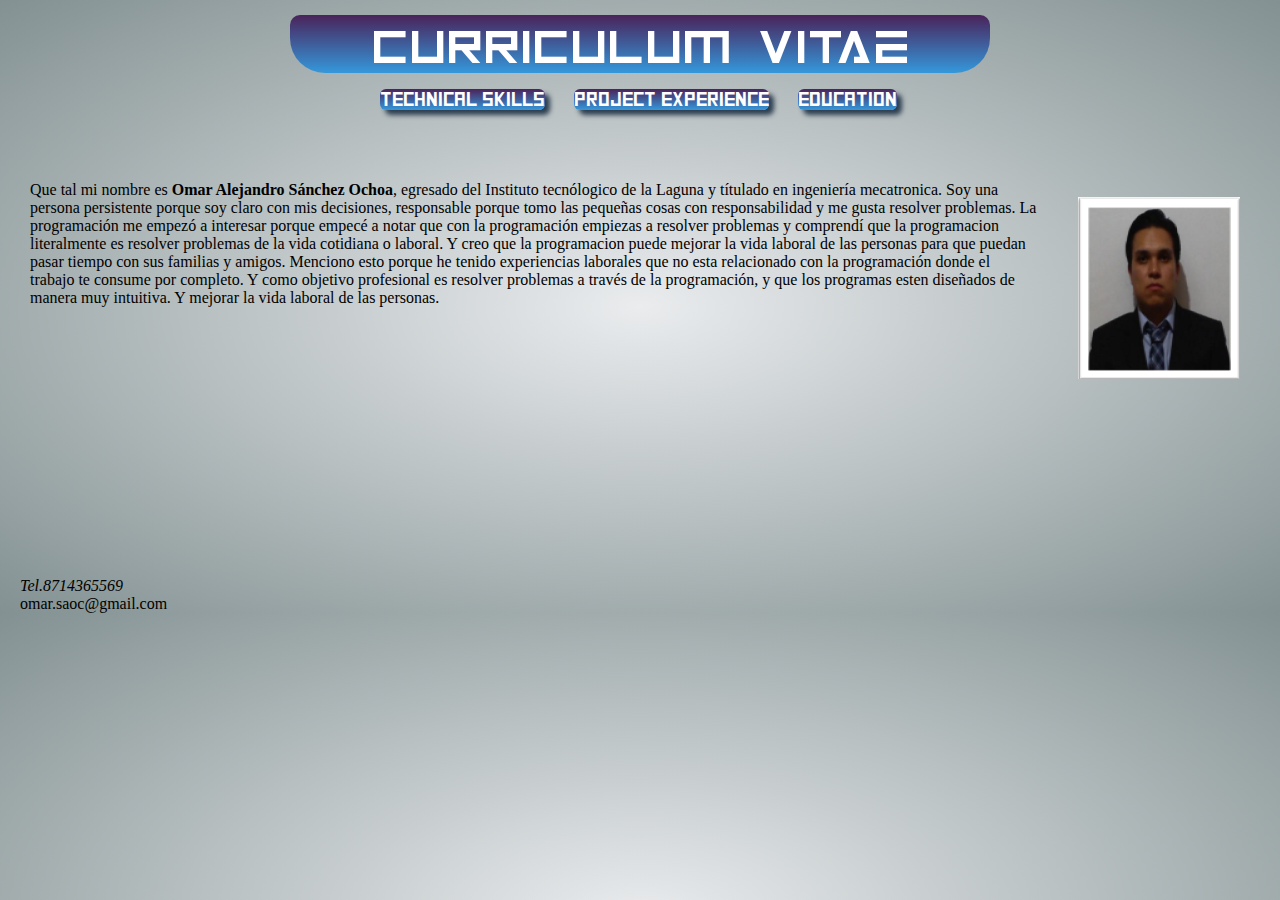
==== index.html @ 62b5c56b "enmaquetado de pagina v1" ====
<!DOCTYPE html>
<html>

<head>
    <meta charset="utf-8" />
    <meta name="viewport" content="width=device-width, initial-scale=1.0">
    <meta http-equiv="X-UA-Compatible" content="ie=edge">
    <title>Curriculum Vitae</title>
    <link href="style.css" rel="stylesheet">
    <style>
        @font-face {
            font-family: 'futurista';
            src: url('Android 101.ttf');
        }
        
        @font-face {
            font-family: 'cuadrado';
            src: url('Square.ttf');
        }
        
        #cabezera {
            text-align: center;
            background: -moz-linear-gradient(top, #4A235A, #3498DB);
            background: -webkit-linear-gradient(top, #4A235A, #3498DB);
            width: 700px;
            margin: 15px auto;
            border-radius: 10px 10px 35px 35px;
        }
        
        #titulo {
            font: 50px 'futurista';
            color: #FFF;
        }
        
        #description li {
            display: inline;
            background: -moz-linear-gradient(top, #4A235A, #3498DB);
            background: -webkit-linear-gradient(top, #4A235A, #3498DB);
            border-radius: 6px;
            margin-right: 25px;
            color: #FFF;
            font: 20px 'cuadrado';
            box-shadow: #2C3E50 5px 5px 5px;
        }
        
        #portada {
            float: right;
        }
        
        #description {
            text-align: center;
            margin-top: 10px;
        }
        
        #pie_de_pagina {
            clear: both;
            margin: 270px 0px 0px 20px;
        }
        
        body {
            background: -moz-radial-gradient(center, ellipse, #EAECEE, #839192);
            background: -webkit-radial-gradient(center, ellipse, #EAECEE, #839192);
        }
        
        section {
            margin-top: 70px;
        }
        
        section article {
            padding-left: 30px;
        }
    </style>
</head>

<body>
    <header id="cabezera">
        <span id="titulo">Curriculum Vitae</span>
    </header>
    <nav id="description">
        <ul>
            <li>Technical Skills</li>
            <li>Project Experience</li>
            <li>Education</li>
        </ul>
    </nav>
    <section>
        <figure id="portada">
            <img src="imgs/Mi_foto.png" id="foto">
        </figure>
        <article>
            <p>Que tal mi nombre es <strong>Omar Alejandro Sánchez Ochoa</strong>, egresado del Instituto tecnólogico de la Laguna y títulado en ingeniería mecatronica. Soy una persona persistente porque soy claro con mis decisiones, responsable porque tomo
                las pequeñas cosas con responsabilidad y me gusta resolver problemas. La programación me empezó a interesar porque empecé a notar que con la programación empiezas a resolver problemas y comprendí que la programacion literalmente es resolver
                problemas de la vida cotidiana o laboral. Y creo que la programacion puede mejorar la vida laboral de las personas para que puedan pasar tiempo con sus familias y amigos. Menciono esto porque he tenido experiencias laborales que no esta
                relacionado con la programación donde el trabajo te consume por completo. Y como objetivo profesional es resolver problemas a través de la programación, y que los programas esten diseñados de manera muy intuitiva. Y mejorar la vida laboral
                de las personas.
            </p>
        </article>

    </section>
    <footer id="pie_de_pagina">
        <address>Tel.8714365569</address>
        <p>omar.saoc@gmail.com</p>
    </footer>

</body>

</html>
---- style.css ----
html,
body,
h1,
h2,
h3,
h4,
h5,
h6,
p,
ol,
ul,
li,
pre,
code,
address,
variable,
form,
fieldset,
blockquote {
    padding: 0;
    margin: 0;
    font-size: 100%;
    font-weight: normal;
}

table {
    border-collapse: collapse;
    border-spacing: 0;
}

td,
th,
caption {
    font-weight: normal;
    text-align: left;
}

img,
fieldset {
    border: 0;
}

ol {
    padding-left: 1.4em;
    list-style: decimal;
}

ul {
    padding-left: 1.4em;
    list-style: square;
}

q:before,
q:after {
    content: '';
}
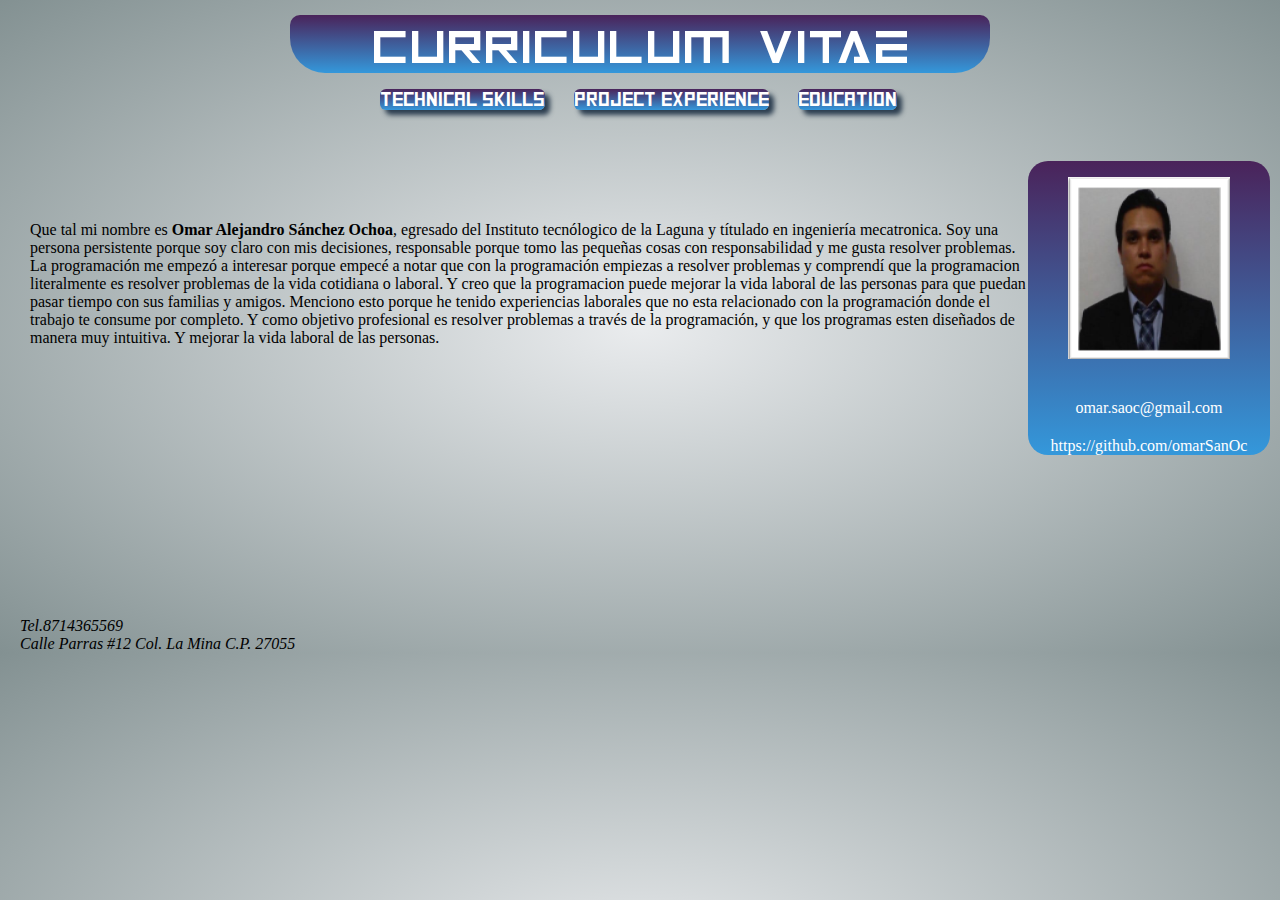
==== commit 68f4d1f3: "enmaquetado de pagina v2" ====
--- a/index.html
+++ b/index.html
@@ -43,10 +43,6 @@
             box-shadow: #2C3E50 5px 5px 5px;
         }
         
-        #portada {
-            float: right;
-        }
-        
         #description {
             text-align: center;
             margin-top: 10px;
@@ -55,6 +51,21 @@
         #pie_de_pagina {
             clear: both;
             margin: 270px 0px 0px 20px;
+        }
+        
+        #barralateral {
+            float: right;
+            text-align: center;
+            background: -moz-linear-gradient(top, #4A235A, #3498DB);
+            background: -webkit-linear-gradient(top, #4A235A, #3498DB);
+            margin-top: 50px;
+            margin-right: 10px;
+            border-radius: 20px;
+        }
+        
+        #barralateral blockquote {
+            padding-top: 20px;
+            color: #FFF;
         }
         
         body {
@@ -68,6 +79,7 @@
         
         section article {
             padding-left: 30px;
+            padding-top: 40px;
         }
     </style>
 </head>
@@ -83,10 +95,14 @@
             <li>Education</li>
         </ul>
     </nav>
-    <section>
-        <figure id="portada">
+    <aside id="barralateral">
+        <figure>
             <img src="imgs/Mi_foto.png" id="foto">
         </figure>
+        <blockquote>omar.saoc@gmail.com</blockquote>
+        <blockquote>https://github.com/omarSanOc</blockquote>
+    </aside>
+    <section>
         <article>
             <p>Que tal mi nombre es <strong>Omar Alejandro Sánchez Ochoa</strong>, egresado del Instituto tecnólogico de la Laguna y títulado en ingeniería mecatronica. Soy una persona persistente porque soy claro con mis decisiones, responsable porque tomo
                 las pequeñas cosas con responsabilidad y me gusta resolver problemas. La programación me empezó a interesar porque empecé a notar que con la programación empiezas a resolver problemas y comprendí que la programacion literalmente es resolver
@@ -95,13 +111,11 @@
                 de las personas.
             </p>
         </article>
-
     </section>
     <footer id="pie_de_pagina">
         <address>Tel.8714365569</address>
-        <p>omar.saoc@gmail.com</p>
+        <address>Calle Parras #12 Col. La Mina C.P. 27055</address>
     </footer>
-
 </body>
 
 </html>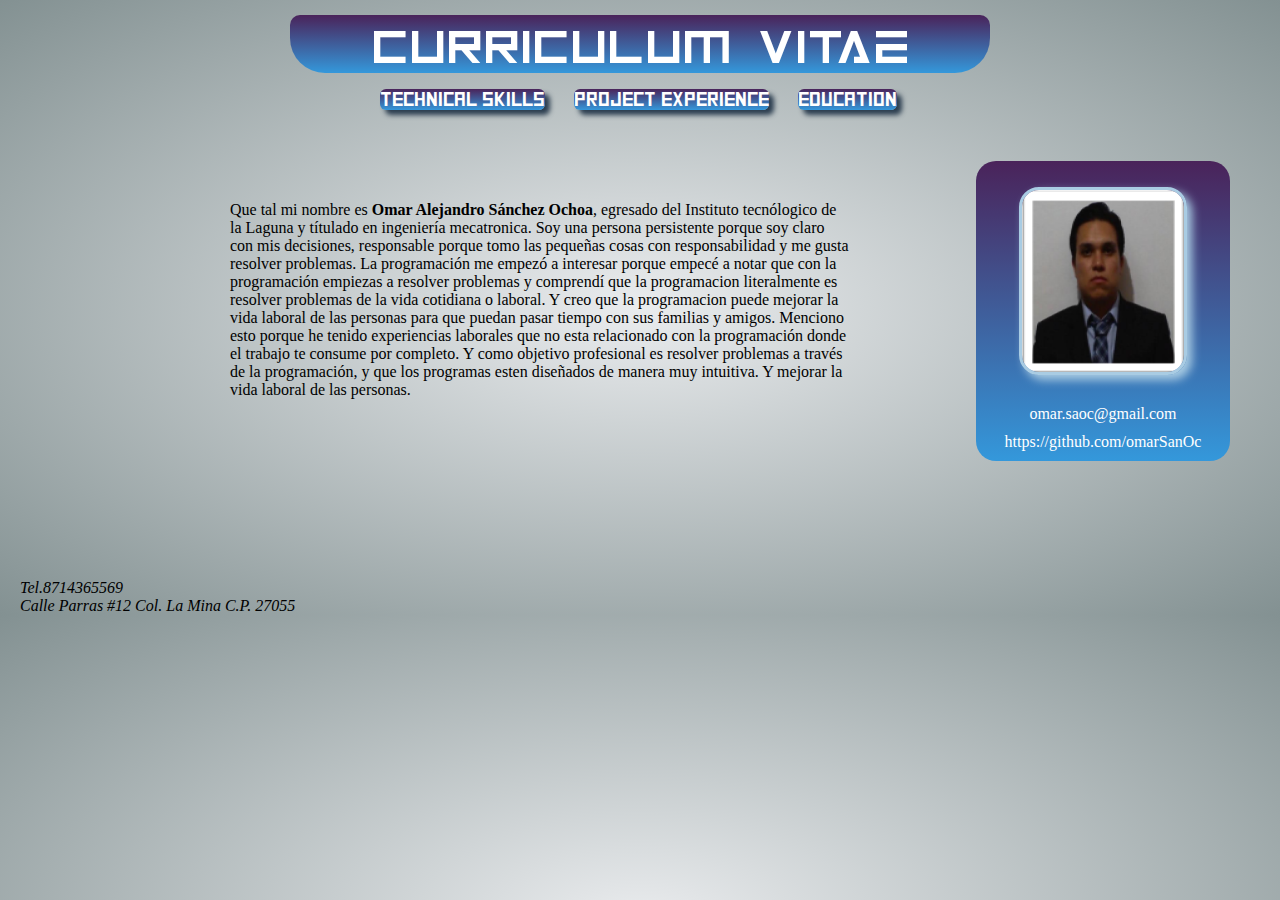
==== commit 94813567: "enmaquetado de pagina v3" ====
--- a/index.html
+++ b/index.html
@@ -50,7 +50,7 @@
         
         #pie_de_pagina {
             clear: both;
-            margin: 270px 0px 0px 20px;
+            margin: 150px 0px 0px 20px;
         }
         
         #barralateral {
@@ -59,12 +59,15 @@
             background: -moz-linear-gradient(top, #4A235A, #3498DB);
             background: -webkit-linear-gradient(top, #4A235A, #3498DB);
             margin-top: 50px;
-            margin-right: 10px;
+            margin-right: 50px;
             border-radius: 20px;
+            padding-bottom: 10px;
+            padding-left: 3px;
+            padding-right: 3px;
         }
         
         #barralateral blockquote {
-            padding-top: 20px;
+            padding-top: 10px;
             color: #FFF;
         }
         
@@ -74,12 +77,28 @@
         }
         
         section {
-            margin-top: 70px;
+            margin-top: 60px;
+            margin-right: 400px;
+            margin-left: 200px;
+            background: -moz-linear-gradient(bottom, #FCF3CF, #FDFEFE);
+            border-radius: 20px;
         }
         
         section article {
             padding-left: 30px;
-            padding-top: 40px;
+            padding-top: 30px;
+            padding-bottom: 30px;
+            padding-right: 30px;
+        }
+        
+        figure {
+            padding-top: 10px;
+        }
+        
+        figure img {
+            border: solid #A9CCE3 3px;
+            border-radius: 20px;
+            box-shadow: #A9CCE3 5px 5px 10px;
         }
     </style>
 </head>
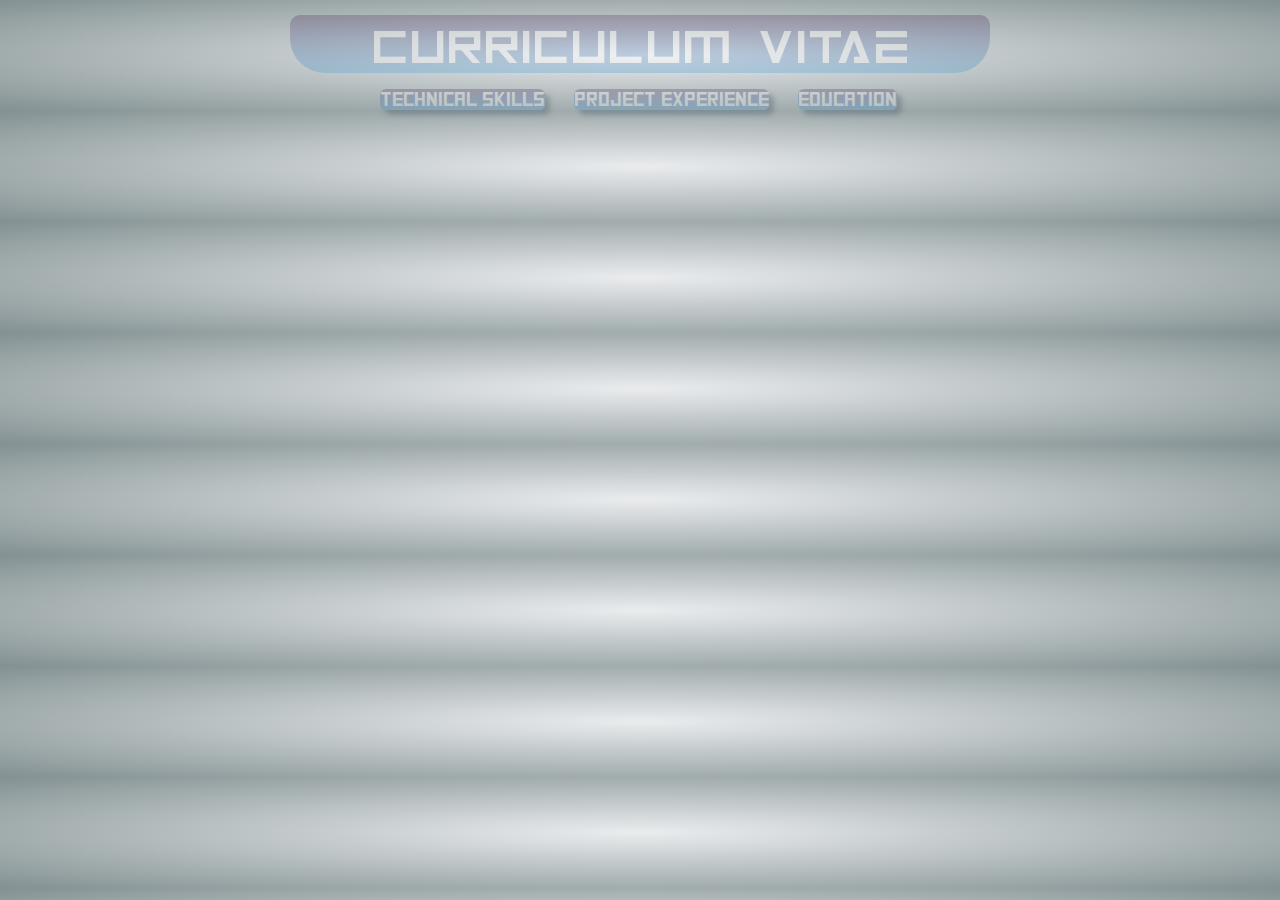
==== commit aec65143: "implementacion de Jquery v1" ====
--- a/index.html
+++ b/index.html
@@ -101,6 +101,25 @@
             box-shadow: #A9CCE3 5px 5px 10px;
         }
     </style>
+    <script src="Jquery/jquery-3.3.1.js"></script>
+    <script>
+        $(document).ready(function() {
+            $("#cabezera").hide();
+            $("#description").hide();
+            $("#articulo").hide();
+            $("#barralateral").hide();
+            $("#pie_de_pagina").hide();
+
+            $("#cabezera").fadeIn(2000);
+            $("#description").fadeIn(2000, function() {
+                $("#articulo").fadeIn(2000, function() {
+                    $("#barralateral").fadeIn(2000, function() {
+                        $("#pie_de_pagina").fadeIn(2000);
+                    });
+                });
+            });
+        });
+    </script>
 </head>
 
 <body>
@@ -121,7 +140,7 @@
         <blockquote>omar.saoc@gmail.com</blockquote>
         <blockquote>https://github.com/omarSanOc</blockquote>
     </aside>
-    <section>
+    <section id="articulo">
         <article>
             <p>Que tal mi nombre es <strong>Omar Alejandro Sánchez Ochoa</strong>, egresado del Instituto tecnólogico de la Laguna y títulado en ingeniería mecatronica. Soy una persona persistente porque soy claro con mis decisiones, responsable porque tomo
                 las pequeñas cosas con responsabilidad y me gusta resolver problemas. La programación me empezó a interesar porque empecé a notar que con la programación empiezas a resolver problemas y comprendí que la programacion literalmente es resolver
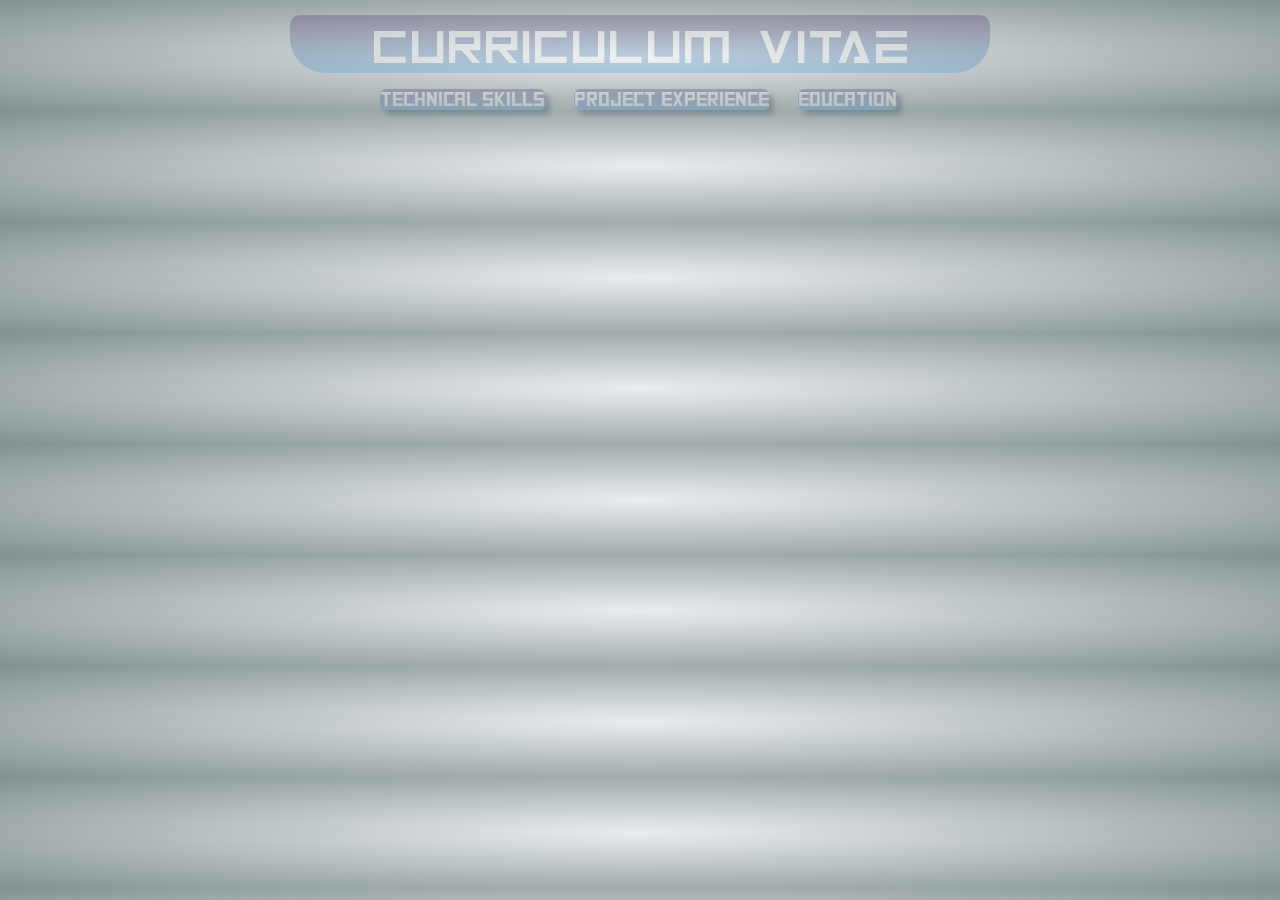
==== commit eb6e8f3a: "hogar v1" ====
--- a/index.html
+++ b/index.html
@@ -152,7 +152,7 @@
     </section>
     <footer id="pie_de_pagina">
         <address>Tel.8714365569</address>
-        <address>Calle Parras #12 Col. La Mina C.P. 27055</address>
+        <address id="address">Calle Parras #12 Col. La Mina C.P. 27055</address>
     </footer>
 </body>
 
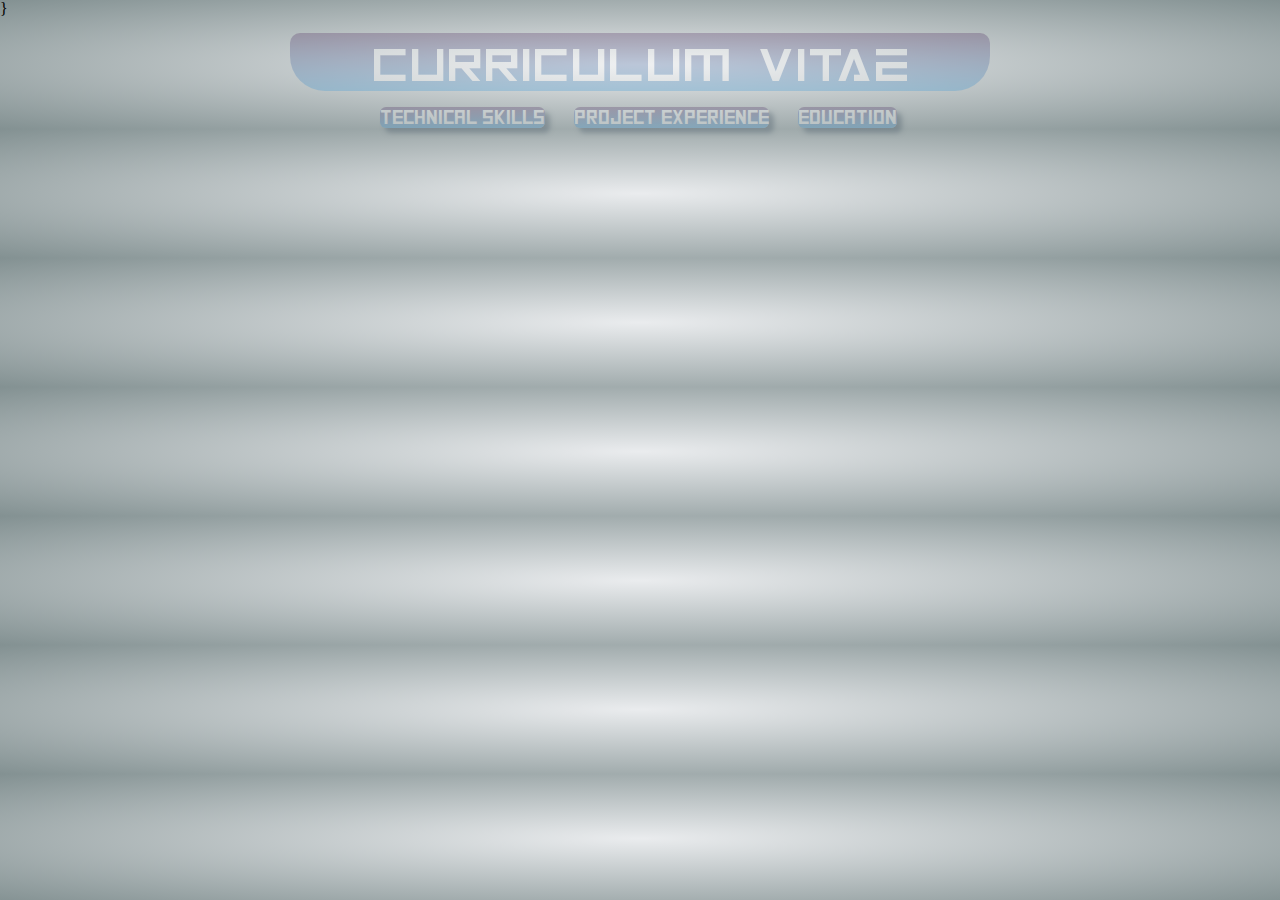
==== commit 87f1e2a5: "hogar v2" ====
--- a/index.html
+++ b/index.html
@@ -6,7 +6,9 @@
     <meta name="viewport" content="width=device-width, initial-scale=1.0">
     <meta http-equiv="X-UA-Compatible" content="ie=edge">
     <title>Curriculum Vitae</title>
+
     <link href="style.css" rel="stylesheet">
+    <link href="Jquery/fancybox/jquery.fancybox-1.3.4.css" rel="stylesheet">
     <style>
         @font-face {
             font-family: 'futurista';
@@ -50,7 +52,7 @@
         
         #pie_de_pagina {
             clear: both;
-            margin: 150px 0px 0px 20px;
+            margin: 130px 0px 0px 20px;
         }
         
         #barralateral {
@@ -100,8 +102,10 @@
             border-radius: 20px;
             box-shadow: #A9CCE3 5px 5px 10px;
         }
-    </style>
-    <script src="Jquery/jquery-3.3.1.js"></script>
+    </style>}
+
+    <script src="Jquery/jquery-1.6.3.min.js"></script>
+    <script src="Jquery/fancybox/jquery.fancybox-1.3.4.js"></script>
     <script>
         $(document).ready(function() {
             $("#cabezera").hide();
@@ -117,6 +121,12 @@
                         $("#pie_de_pagina").fadeIn(2000);
                     });
                 });
+            });
+
+            $(".iframe").fancybox({
+                width: 700,
+                height: 800,
+                titleposition: "outside"
             });
         });
     </script>
@@ -152,7 +162,7 @@
     </section>
     <footer id="pie_de_pagina">
         <address>Tel.8714365569</address>
-        <address id="address">Calle Parras #12 Col. La Mina C.P. 27055</address>
+        <address><a href="hogar.html" title="Dirección" class="iframe">Calle Parras #12 Col. La Mina C.P. 27055</a></address>
     </footer>
 </body>
 
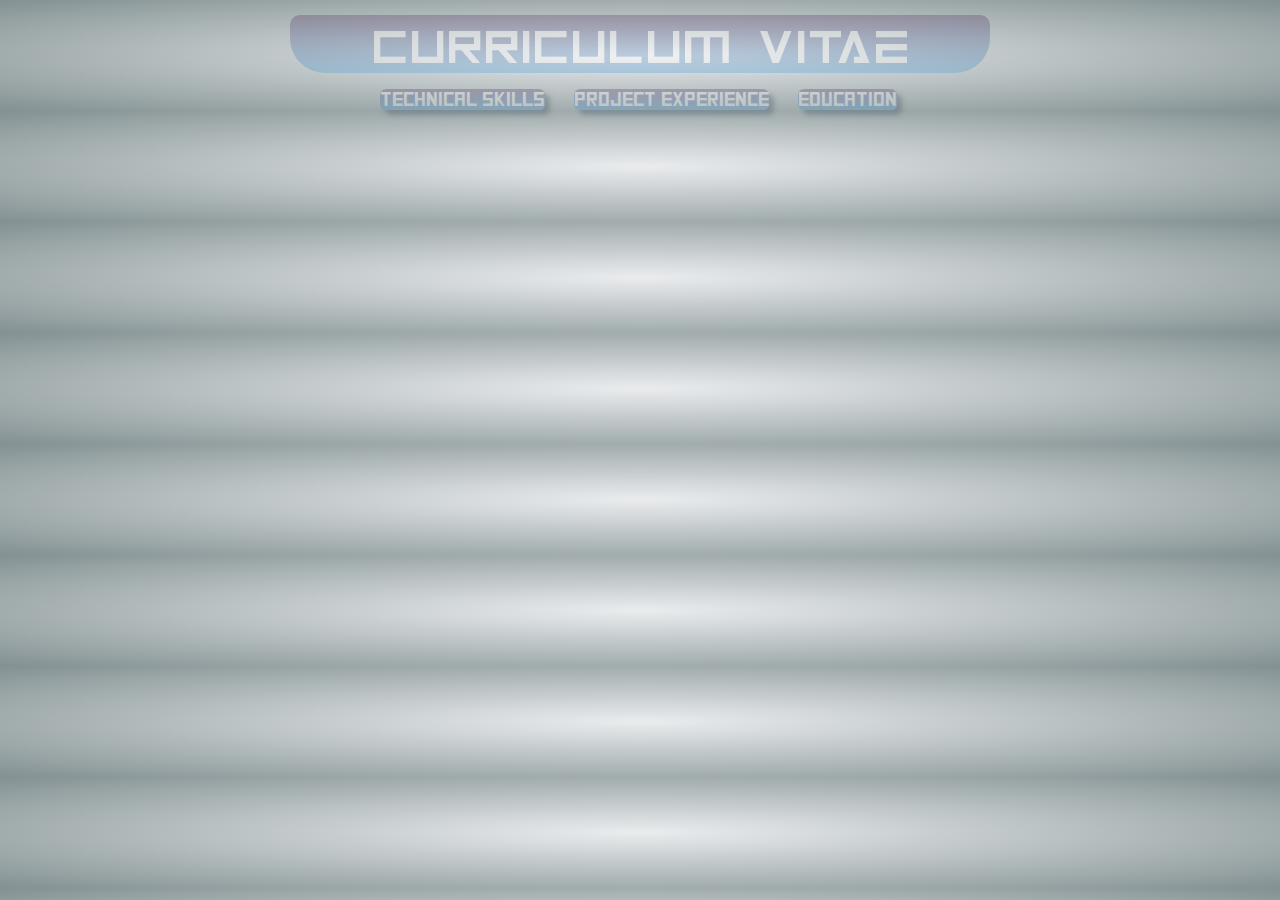
==== commit bace2618: "hogar v3" ====
--- a/index.html
+++ b/index.html
@@ -102,7 +102,7 @@
             border-radius: 20px;
             box-shadow: #A9CCE3 5px 5px 10px;
         }
-    </style>}
+    </style>
 
     <script src="Jquery/jquery-1.6.3.min.js"></script>
     <script src="Jquery/fancybox/jquery.fancybox-1.3.4.js"></script>
@@ -126,7 +126,13 @@
             $(".iframe").fancybox({
                 width: 700,
                 height: 800,
-                titleposition: "outside"
+                openEffect: 'elastic',
+                closeEffect: 'elastic',
+                helpers: {
+                    title: {
+                        type: 'inside'
+                    }
+                }
             });
         });
     </script>
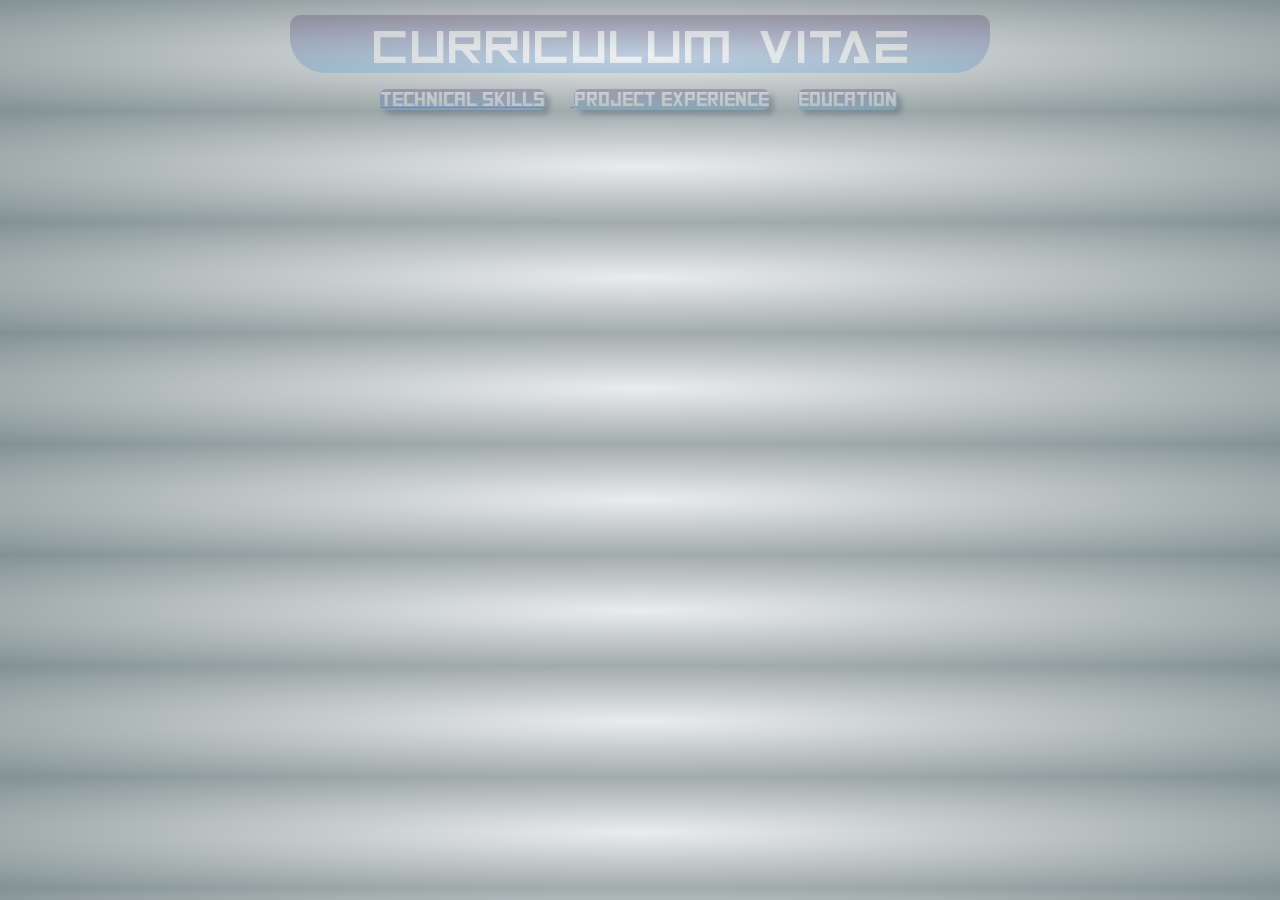
==== commit 926bc3ba: "skills v2" ====
--- a/index.html
+++ b/index.html
@@ -126,8 +126,20 @@
             $(".iframe").fancybox({
                 width: 700,
                 height: 800,
-                openEffect: 'elastic',
-                closeEffect: 'elastic',
+                transitionIn: 'elastic',
+                transitionOut: 'elastic',
+                helpers: {
+                    title: {
+                        type: 'inside'
+                    }
+                }
+            });
+
+            $("#skills a").fancybox({
+                width: 700,
+                height: 800,
+                transitionIn: 'elastic',
+                transitionOut: 'elastic',
                 helpers: {
                     title: {
                         type: 'inside'
@@ -143,8 +155,10 @@
         <span id="titulo">Curriculum Vitae</span>
     </header>
     <nav id="description">
-        <ul>
-            <li>Technical Skills</li>
+        <ul id="skills">
+            <a href="skills.html">
+                <li>Technical Skills</li>
+            </a>
             <li>Project Experience</li>
             <li>Education</li>
         </ul>
